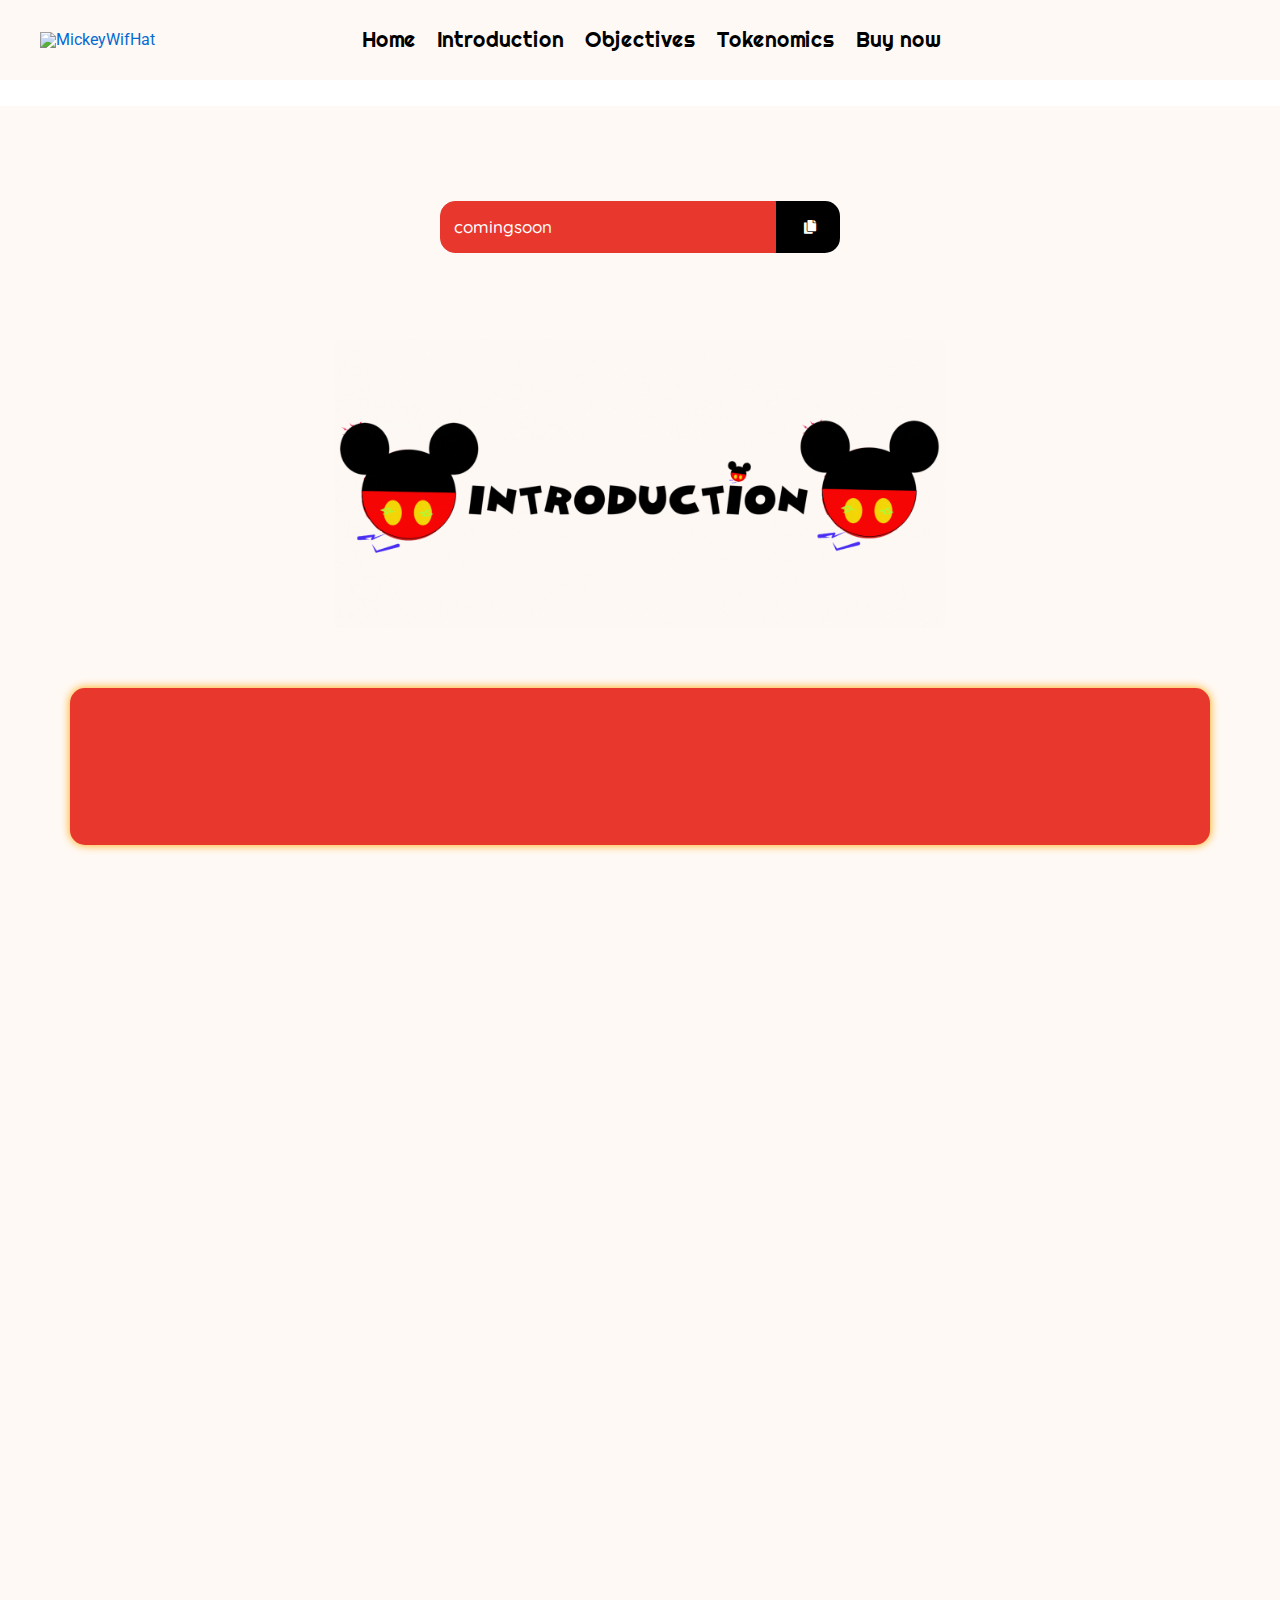
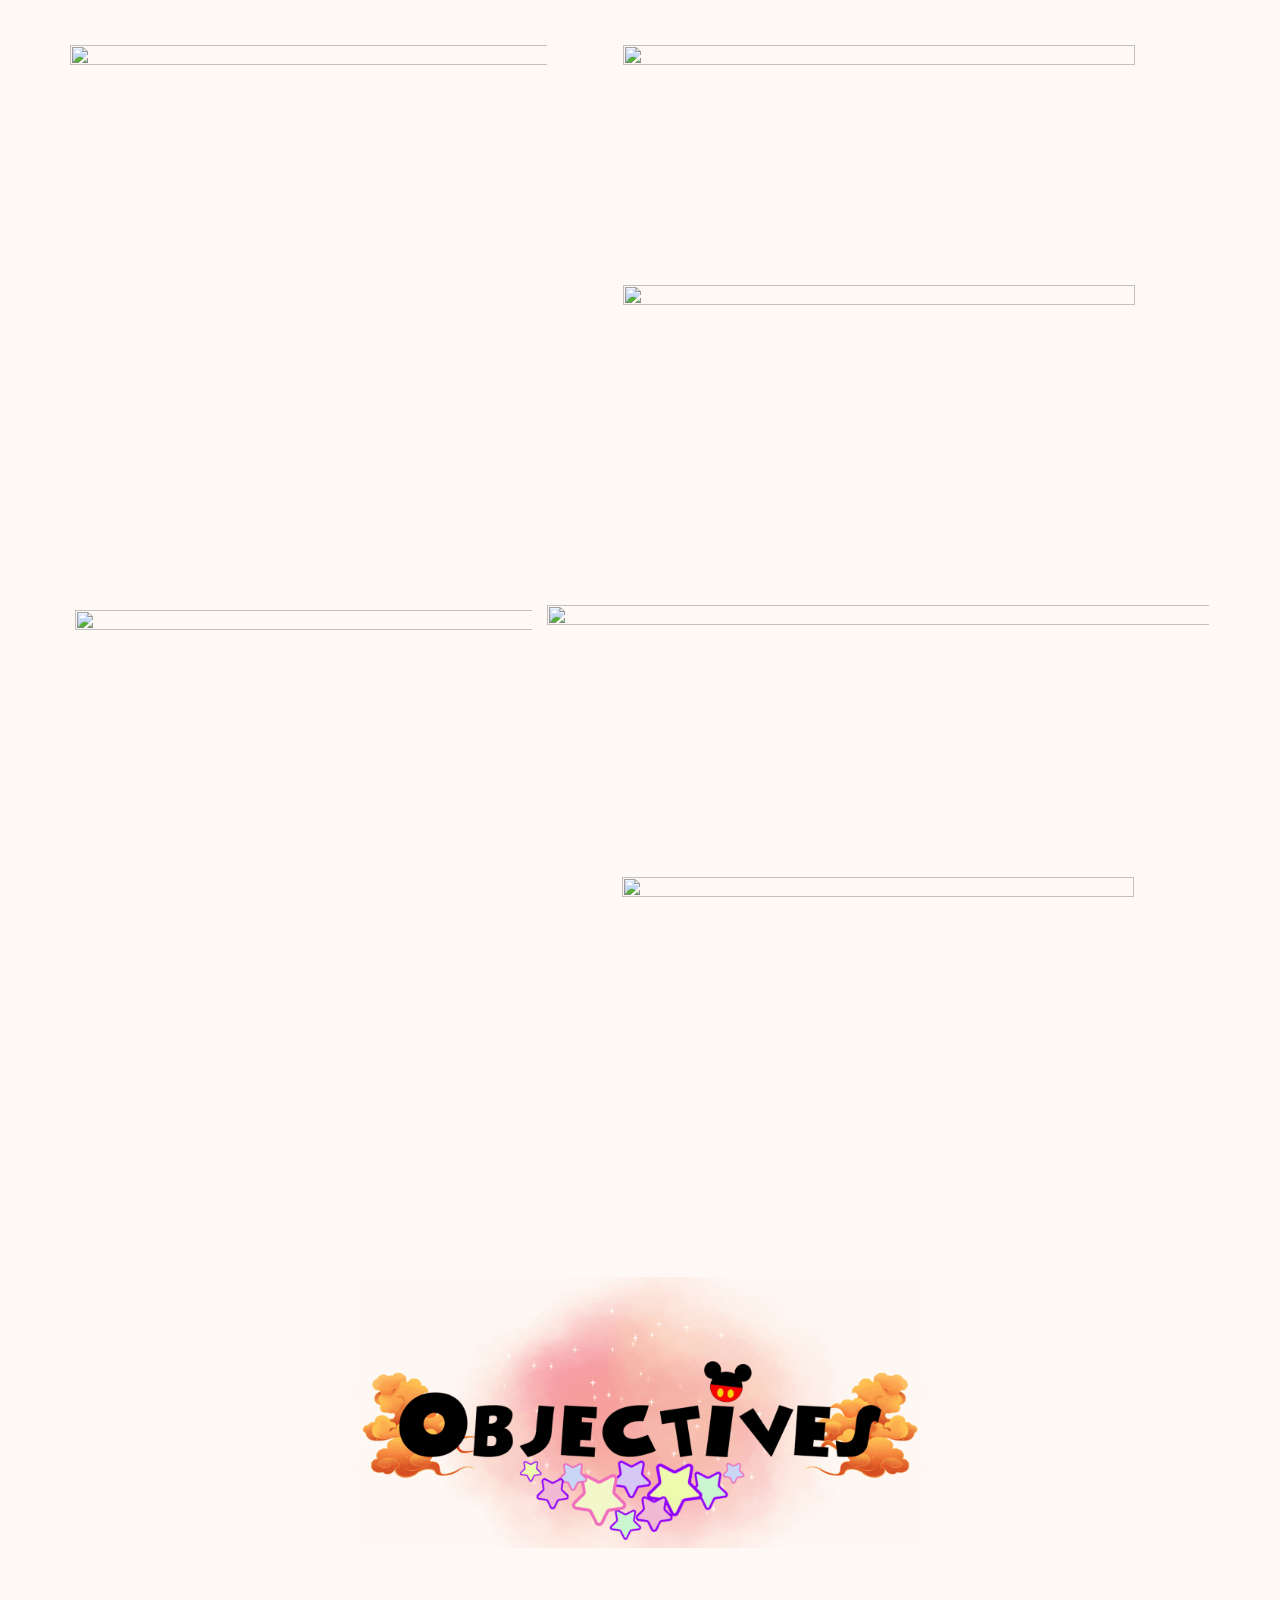
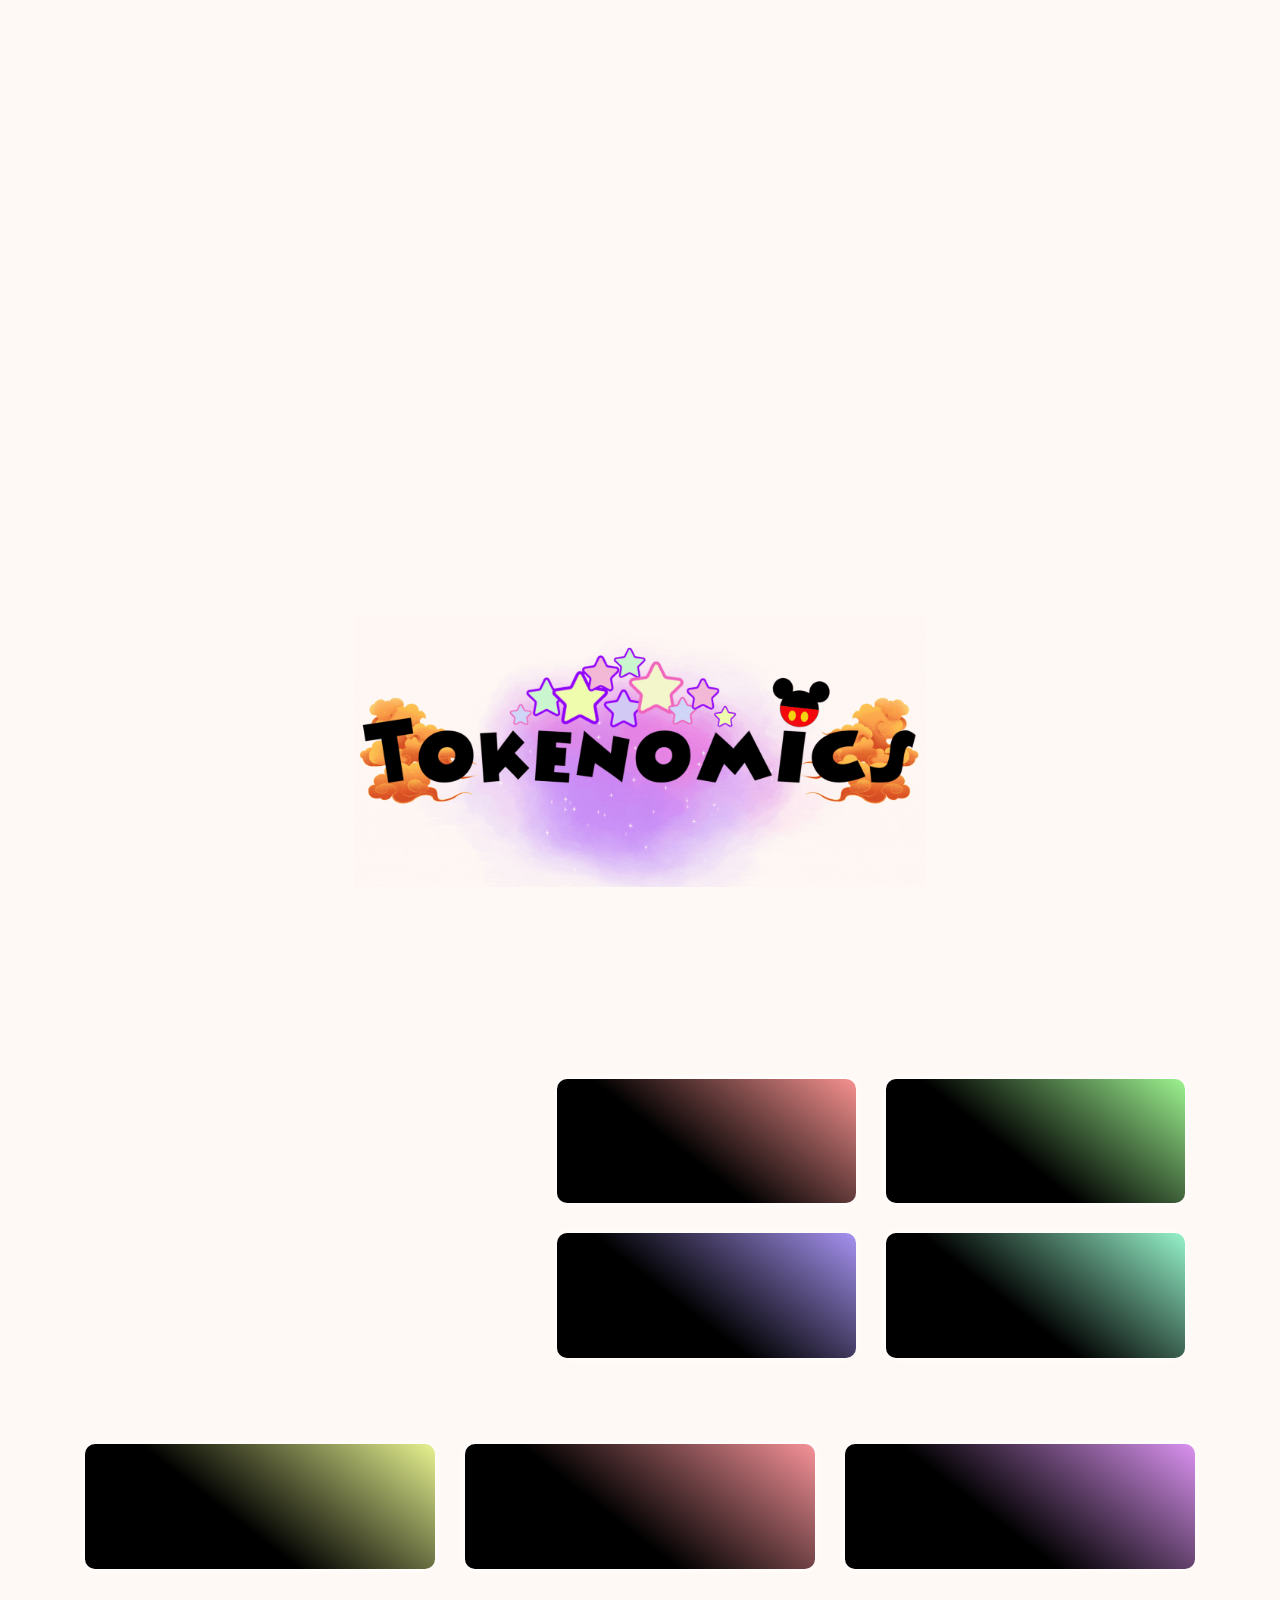
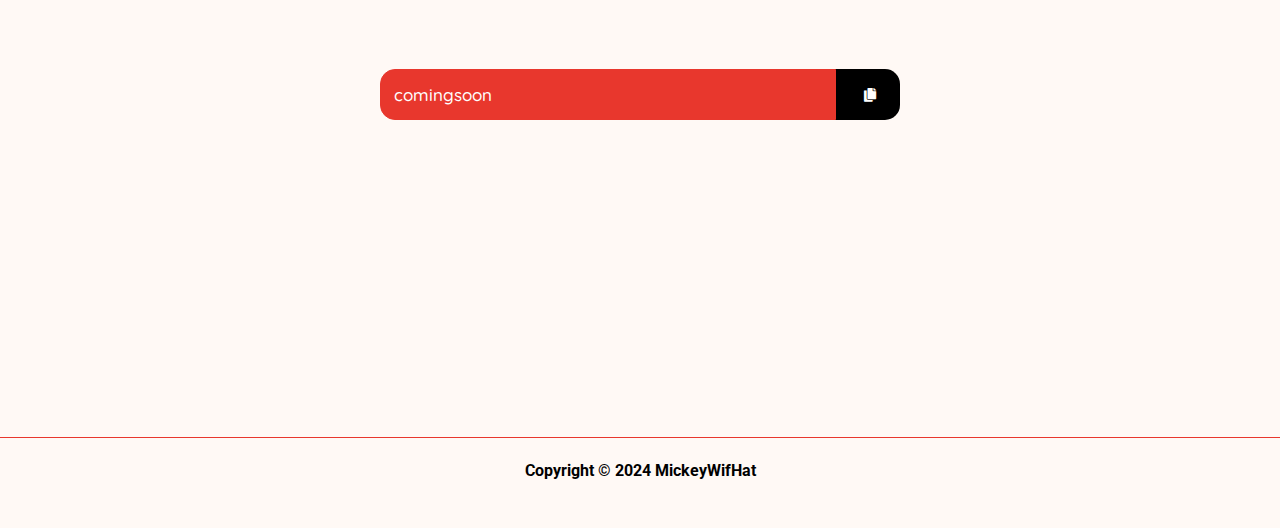
==== index.html @ ccb269ff "x" ====
<html xmlns="http://www.w3.org/1999/xhtml" lang="en">

<head>
	<meta http-equiv="Content-Type" content="text/html; charset=utf-8" />
	<meta name="description" content="HTTrack is an easy-to-use website mirror utility. It allows you to download a World Wide website from the Internet to a local directory,building recursively all structures, getting html, images, and other files from the server to your computer. Links are rebuiltrelatively so that you can freely browse to the local site (works with any browser). You can mirror several sites together so that you can jump from one toanother. You can, also, update an existing mirror site, or resume an interrupted download. The robot is fully configurable, with an integrated help" />
	<meta name="keywords" content="httrack, HTTRACK, HTTrack, winhttrack, WINHTTRACK, WinHTTrack, offline browser, web mirror utility, aspirateur web, surf offline, web capture, www mirror utility, browse offline, local  site builder, website mirroring, aspirateur www, internet grabber, capture de site web, internet tool, hors connexion, unix, dos, windows 95, windows 98, solaris, ibm580, AIX 4.0, HTS, HTGet, web aspirator, web aspirateur, libre, GPL, GNU, free software" />
	<title>Local index - HTTrack Website Copier</title>
  <!-- Mirror and index made by HTTrack Website Copier/3.49-2 [XR&CO'2014] -->
	<style type="text/css">
	<!--

body {
	margin: 0;  padding: 0;  margin-bottom: 15px;  margin-top: 8px;
	background: #77b;
}
body, td {
	font: 14px "Trebuchet MS", Verdana, Arial, Helvetica, sans-serif;
	}

#subTitle {
	background: #000;  color: #fff;  padding: 4px;  font-weight: bold; 
	}

#siteNavigation a, #siteNavigation .current {
	font-weight: bold;  color: #448;
	}
#siteNavigation a:link    { text-decoration: none; }
#siteNavigation a:visited { text-decoration: none; }

#siteNavigation .current { background-color: #ccd; }

#siteNavigation a:hover   { text-decoration: none;  background-color: #fff;  color: #000; }
#siteNavigation a:active  { text-decoration: none;  background-color: #ccc; }


a:link    { text-decoration: underline;  color: #00f; }
a:visited { text-decoration: underline;  color: #000; }
a:hover   { text-decoration: underline;  color: #c00; }
a:active  { text-decoration: underline; }

#pageContent {
	clear: both;
	border-bottom: 6px solid #000;
	padding: 10px;  padding-top: 20px;
	line-height: 1.65em;
	background-image: url(backblue.gif);
	background-repeat: no-repeat;
	background-position: top right;
	}

#pageContent, #siteNavigation {
	background-color: #ccd;
	}


.imgLeft  { float: left;   margin-right: 10px;  margin-bottom: 10px; }
.imgRight { float: right;  margin-left: 10px;   margin-bottom: 10px; }

hr { height: 1px;  color: #000;  background-color: #000;  margin-bottom: 15px; }

h1 { margin: 0;  font-weight: bold;  font-size: 2em; }
h2 { margin: 0;  font-weight: bold;  font-size: 1.6em; }
h3 { margin: 0;  font-weight: bold;  font-size: 1.3em; }
h4 { margin: 0;  font-weight: bold;  font-size: 1.18em; }

.blak { background-color: #000; }
.hide { display: none; }
.tableWidth { min-width: 400px; }

.tblRegular       { border-collapse: collapse; }
.tblRegular td    { padding: 6px;  background-image: url(fade.gif);  border: 2px solid #99c; }
.tblHeaderColor, .tblHeaderColor td { background: #99c; }
.tblNoBorder td   { border: 0; }


// -->
</style>

</head>

<table width="76%" border="0" align="center" cellspacing="0" cellpadding="3" class="tableWidth">
	<tr>
	<td id="subTitle">HTTrack Website Copier - Open Source offline browser</td>
	</tr>
</table>
<table width="76%" border="0" align="center" cellspacing="0" cellpadding="0" class="tableWidth">
<tr class="blak">
<td>
	<table width="100%" border="0" align="center" cellspacing="1" cellpadding="0">
	<tr>
	<td colspan="6"> 
		<table width="100%" border="0" align="center" cellspacing="0" cellpadding="10">
		<tr> 
		<td id="pageContent"> 
<!-- ==================== End prologue ==================== -->

	<meta name="generator" content="HTTrack Website Copier/3.x">
	<TITLE>Local index - HTTrack</TITLE>
</HEAD>
<BODY>
<H1 ALIGN=Center>Index of locally available sites:</H1>
	<TABLE BORDER="0" WIDTH="100%" CELLSPACING="1" CELLPADDING="0">
		<TR>
			<TD BACKGROUND="fade.gif">
				&middot;
					<A HREF="mickeywifhat.com/index.html">
						MickeyWifHat
					</A>		
			</TD>
		</TR>
	</TABLE>
	<BR>
	<BR>
	<BR>
  	<H6 ALIGN="RIGHT">
	<I>Mirror and index made by HTTrack Website Copier [XR&amp;CO'2008]</I>
	</H6>
	<!-- Mirror and index made by HTTrack Website Copier/3.49-2 [XR&CO'2014] -->
	<!-- Thanks for using HTTrack Website Copier! -->
	<meta HTTP-EQUIV="Refresh" CONTENT="0; URL=mickeywifhat.com/index.html">


<!-- ==================== Start epilogue ==================== -->
		</td>
		</tr>
		</table>
	</td>
	</tr>
	</table>
</td>
</tr>
</table>

<table width="76%" border="0" align="center" valign="bottom" cellspacing="0" cellpadding="0">
	<tr>
	<td id="footer"><small>&copy; 2008 Xavier Roche & other contributors - Web Design: Leto Kauler.</small></td>
	</tr>
</table>

</body>

</html>
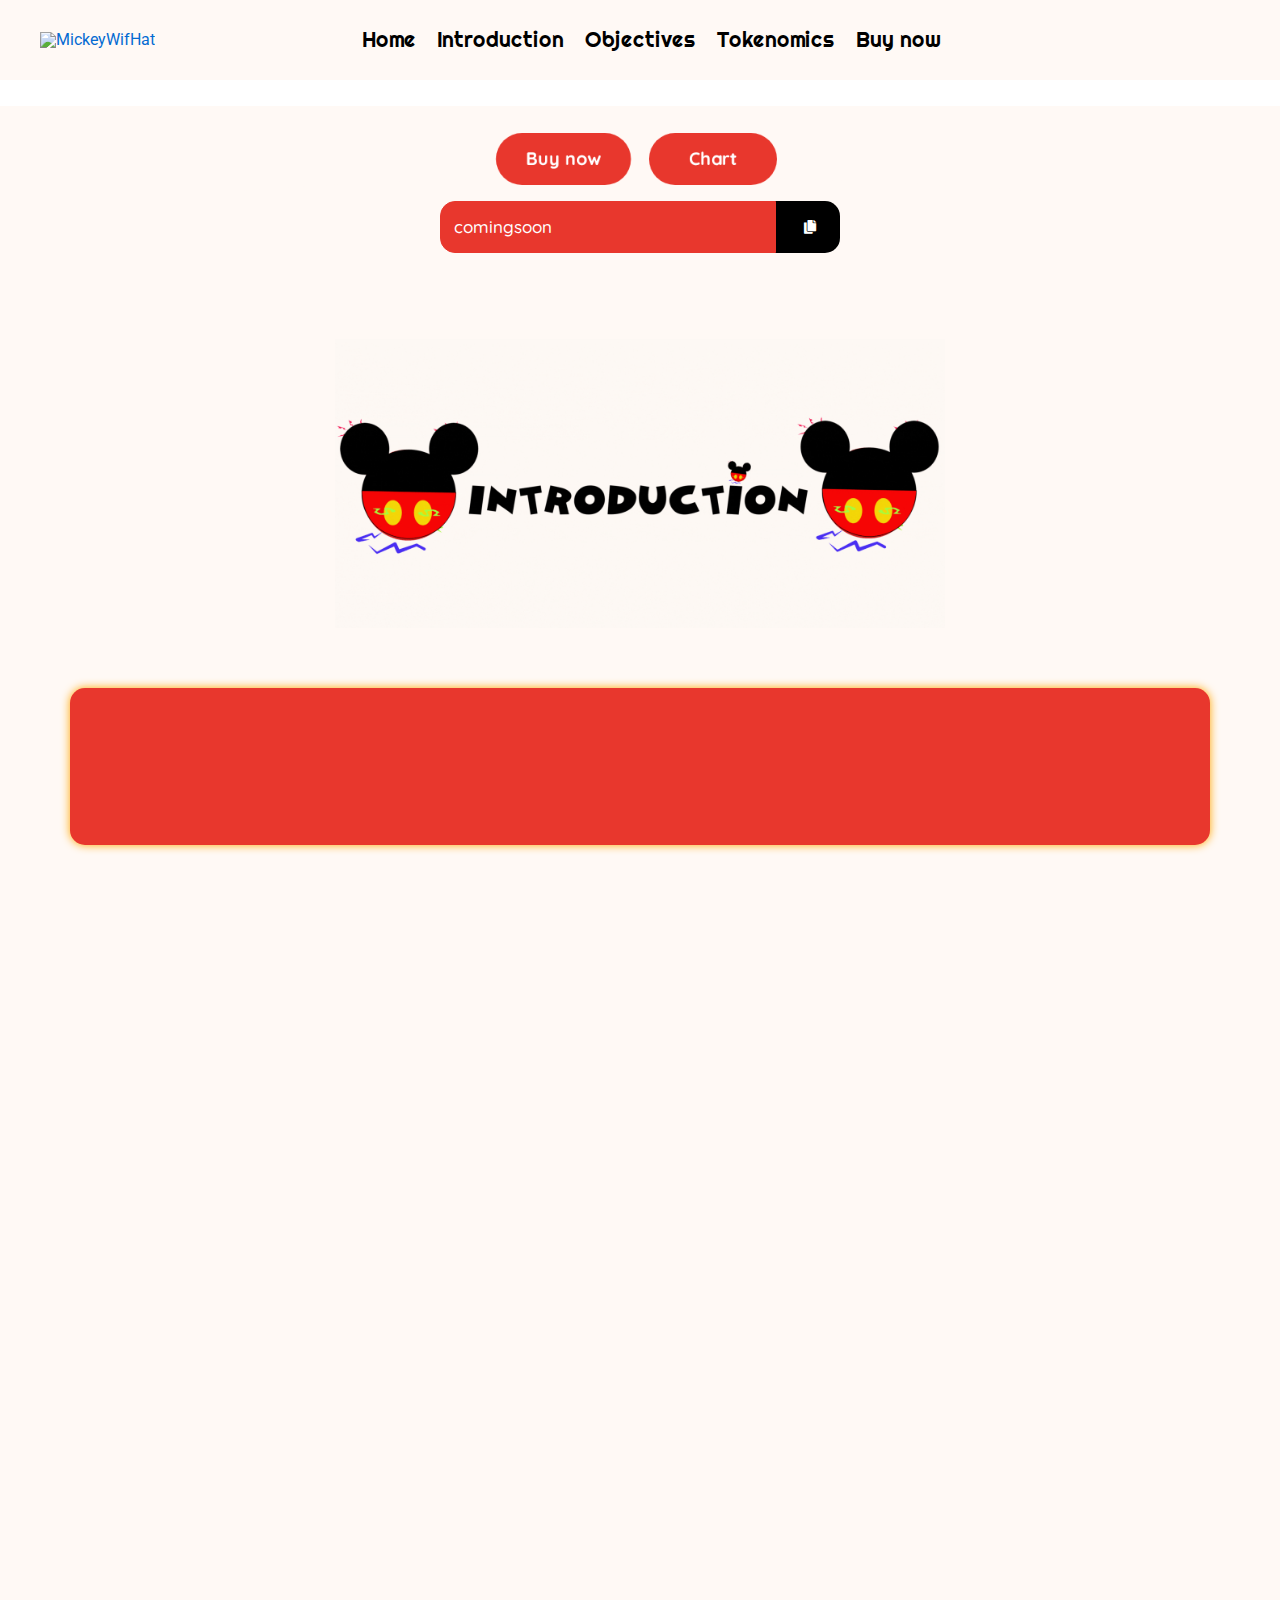
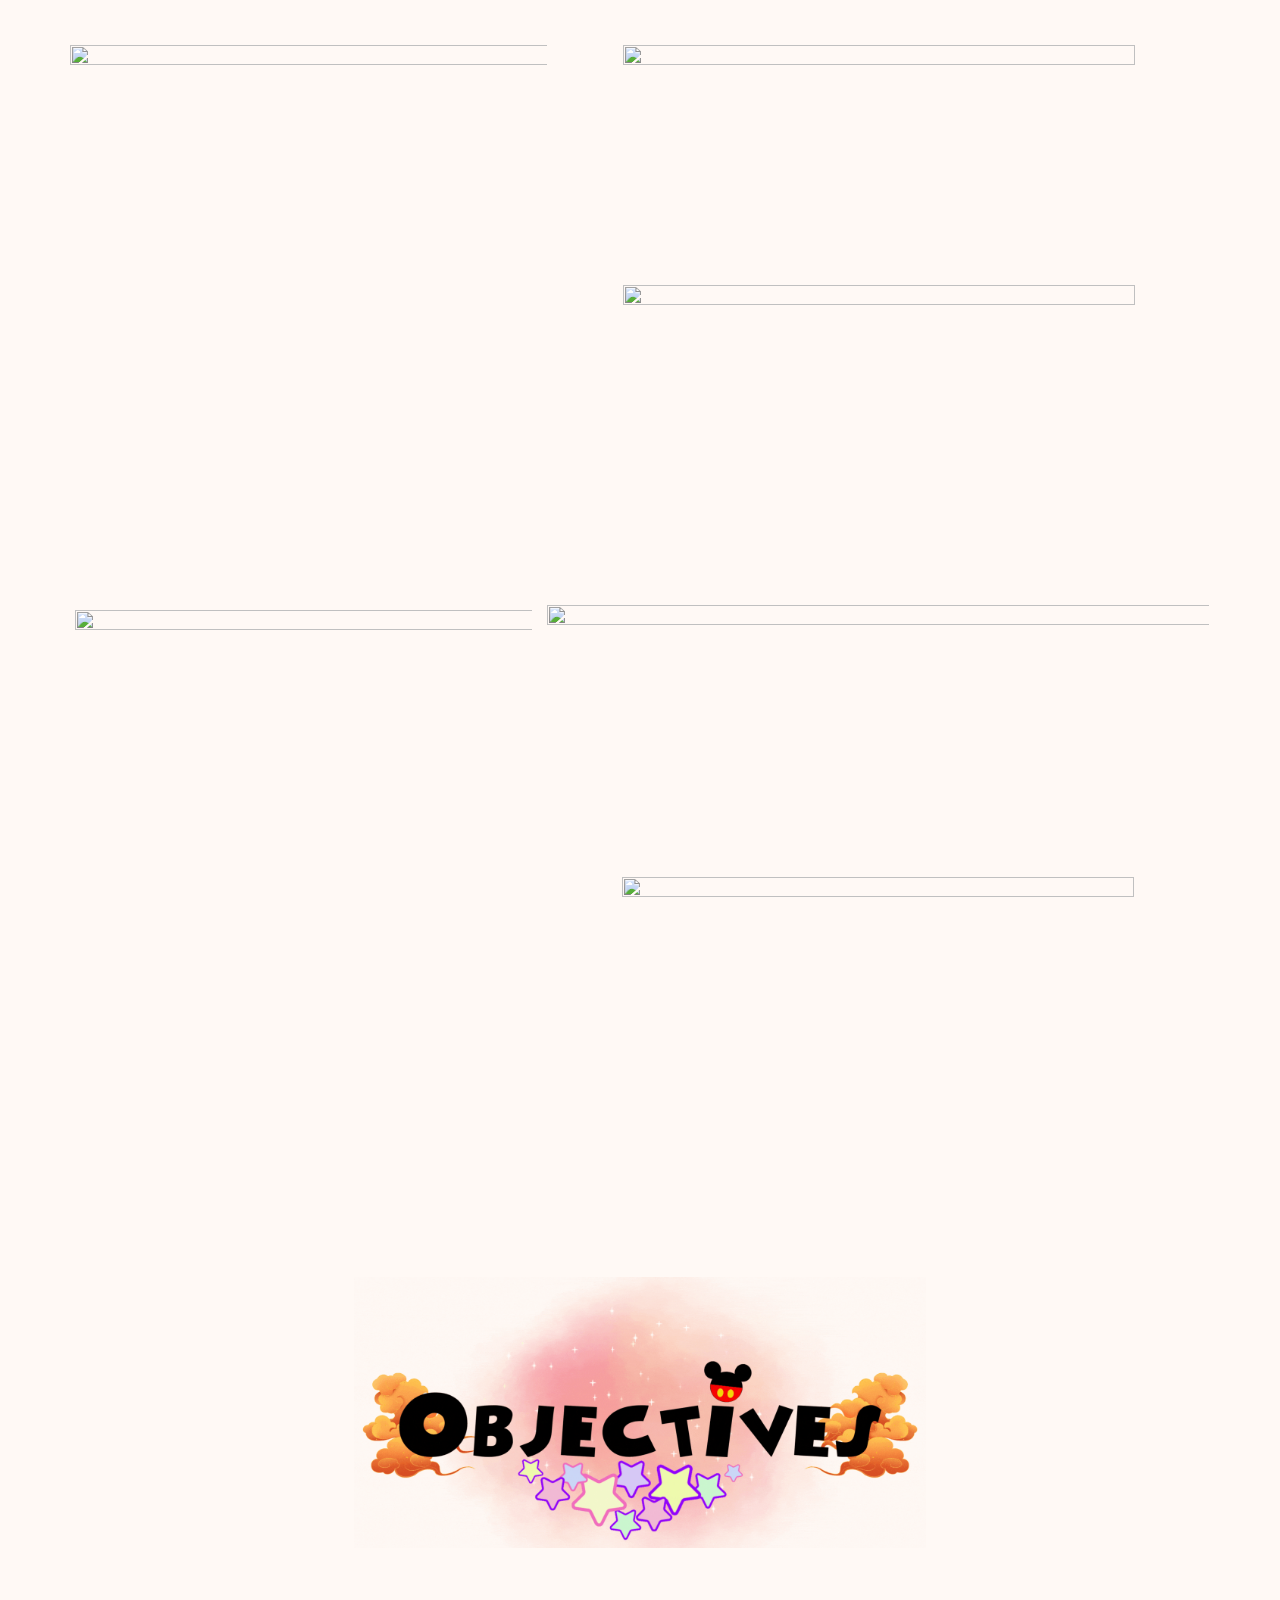
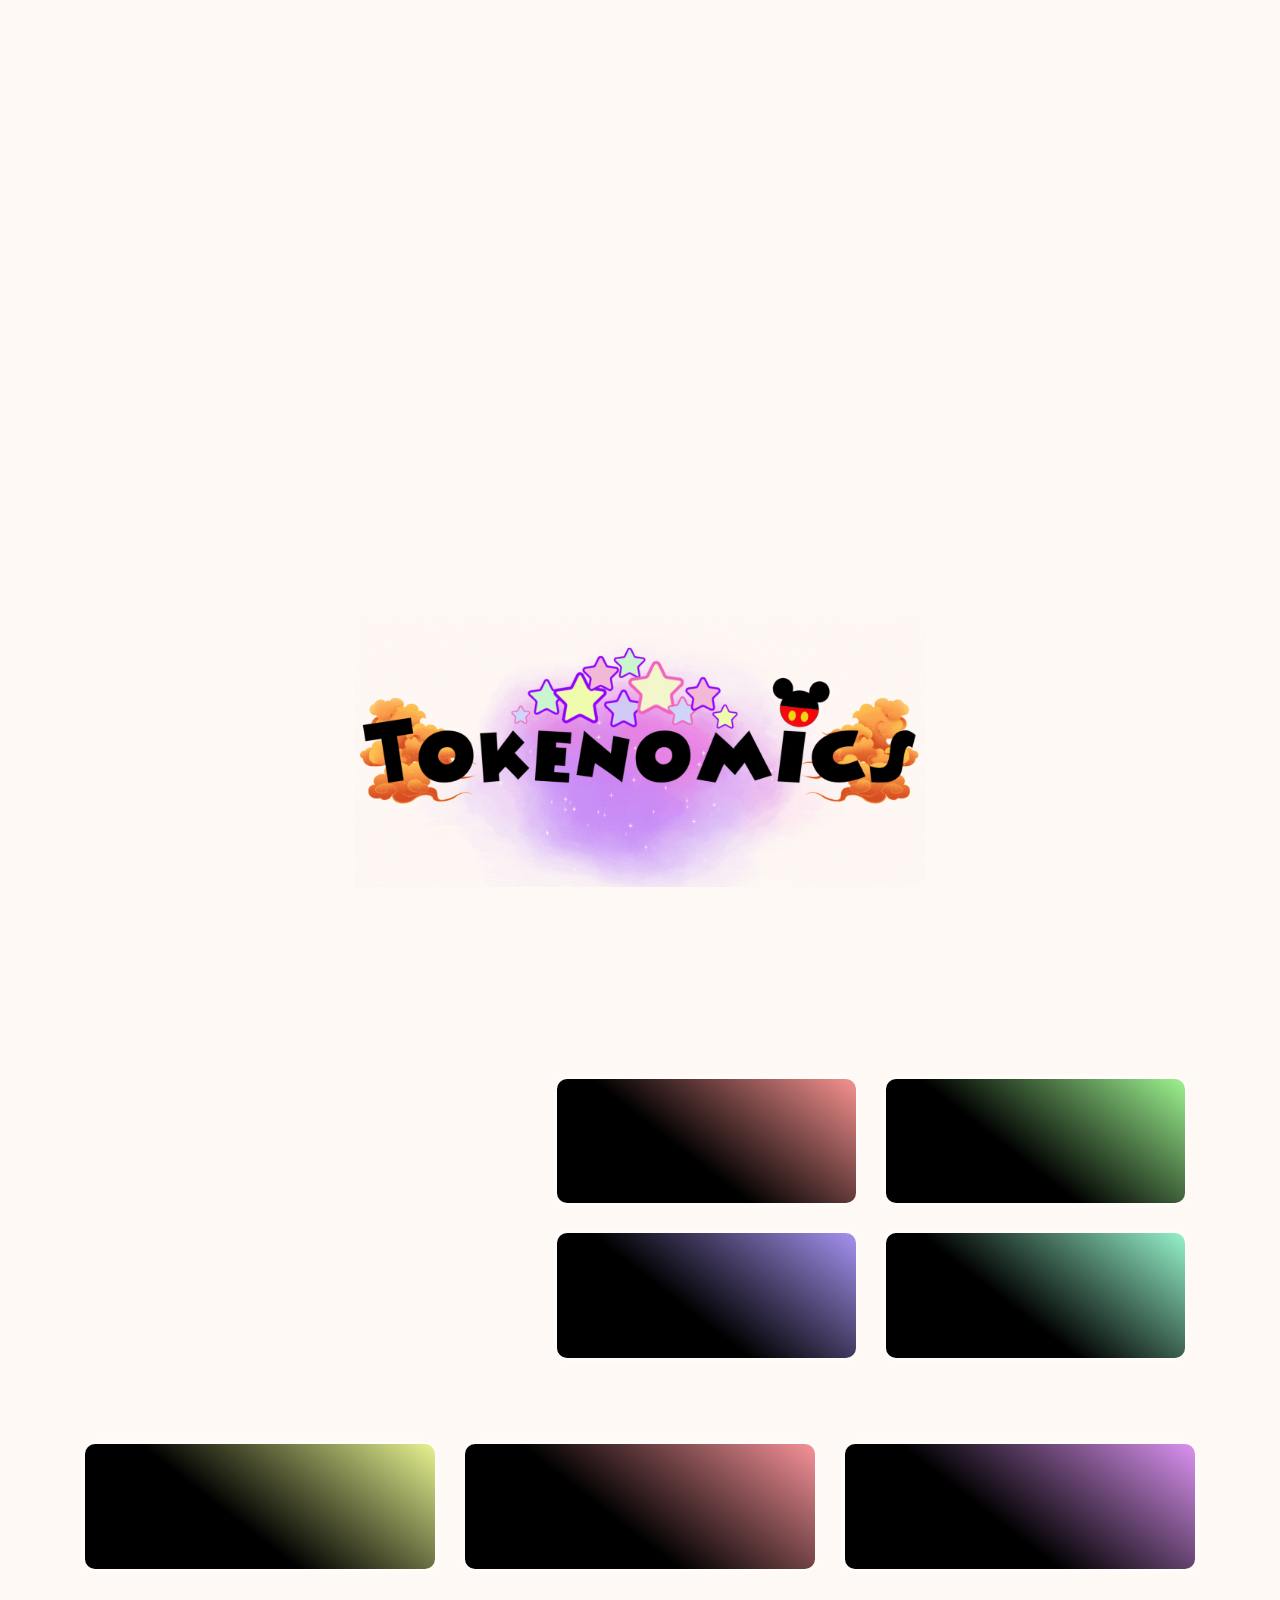
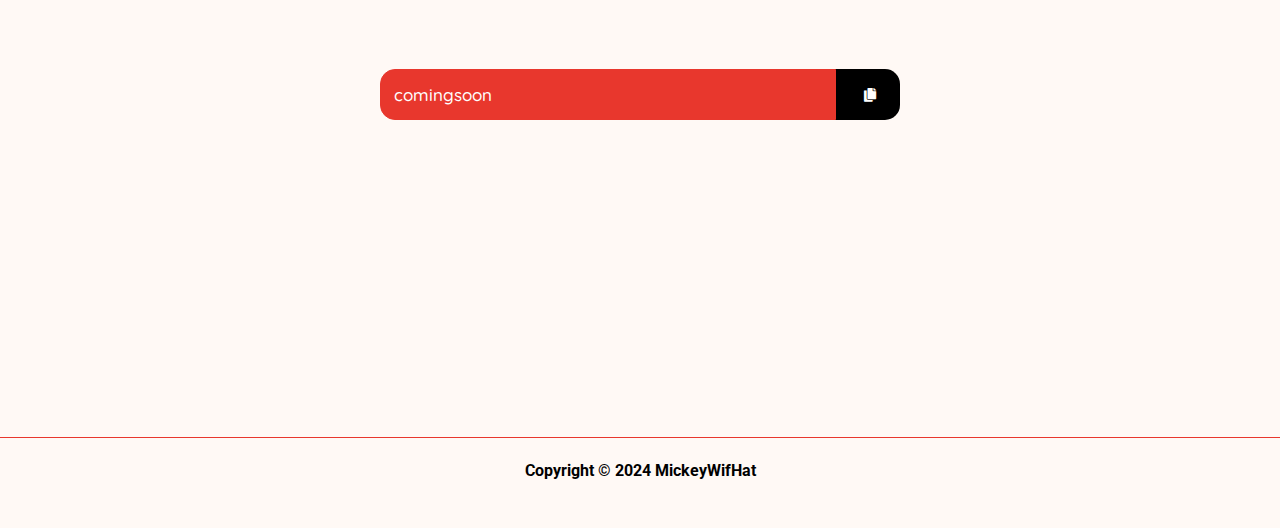
==== commit 38aafd0c: "x" ====
--- a/index.html
+++ b/index.html
@@ -2,10 +2,6 @@
 
 <head>
 	<meta http-equiv="Content-Type" content="text/html; charset=utf-8" />
-	<meta name="description" content="HTTrack is an easy-to-use website mirror utility. It allows you to download a World Wide website from the Internet to a local directory,building recursively all structures, getting html, images, and other files from the server to your computer. Links are rebuiltrelatively so that you can freely browse to the local site (works with any browser). You can mirror several sites together so that you can jump from one toanother. You can, also, update an existing mirror site, or resume an interrupted download. The robot is fully configurable, with an integrated help" />
-	<meta name="keywords" content="httrack, HTTRACK, HTTrack, winhttrack, WINHTTRACK, WinHTTrack, offline browser, web mirror utility, aspirateur web, surf offline, web capture, www mirror utility, browse offline, local  site builder, website mirroring, aspirateur www, internet grabber, capture de site web, internet tool, hors connexion, unix, dos, windows 95, windows 98, solaris, ibm580, AIX 4.0, HTS, HTGet, web aspirator, web aspirateur, libre, GPL, GNU, free software" />
-	<title>Local index - HTTrack Website Copier</title>
-  <!-- Mirror and index made by HTTrack Website Copier/3.49-2 [XR&CO'2014] -->
 	<style type="text/css">
 	<!--
 
@@ -80,7 +76,6 @@
 
 <table width="76%" border="0" align="center" cellspacing="0" cellpadding="3" class="tableWidth">
 	<tr>
-	<td id="subTitle">HTTrack Website Copier - Open Source offline browser</td>
 	</tr>
 </table>
 <table width="76%" border="0" align="center" cellspacing="0" cellpadding="0" class="tableWidth">
@@ -94,8 +89,6 @@
 		<td id="pageContent"> 
 <!-- ==================== End prologue ==================== -->
 
-	<meta name="generator" content="HTTrack Website Copier/3.x">
-	<TITLE>Local index - HTTrack</TITLE>
 </HEAD>
 <BODY>
 <H1 ALIGN=Center>Index of locally available sites:</H1>
@@ -113,10 +106,7 @@
 	<BR>
 	<BR>
   	<H6 ALIGN="RIGHT">
-	<I>Mirror and index made by HTTrack Website Copier [XR&amp;CO'2008]</I>
 	</H6>
-	<!-- Mirror and index made by HTTrack Website Copier/3.49-2 [XR&CO'2014] -->
-	<!-- Thanks for using HTTrack Website Copier! -->
 	<meta HTTP-EQUIV="Refresh" CONTENT="0; URL=mickeywifhat.com/index.html">
 
 
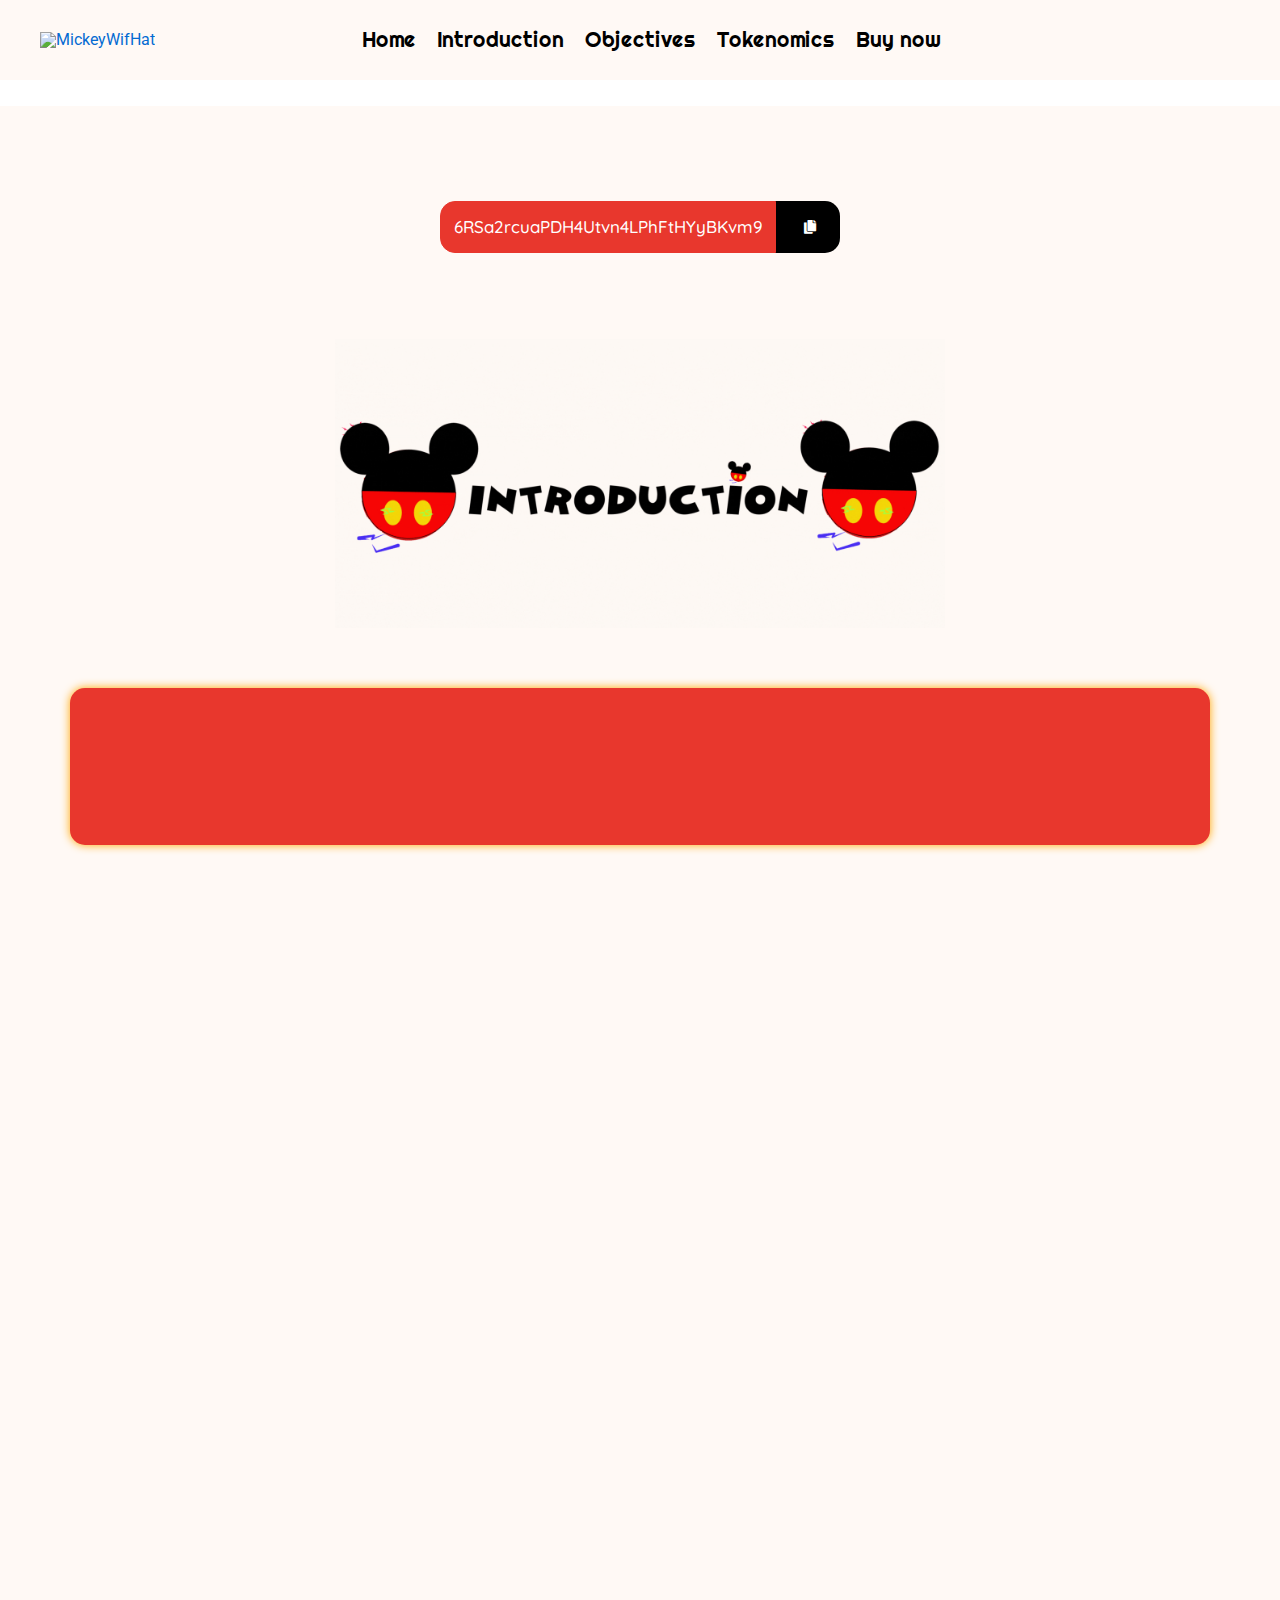
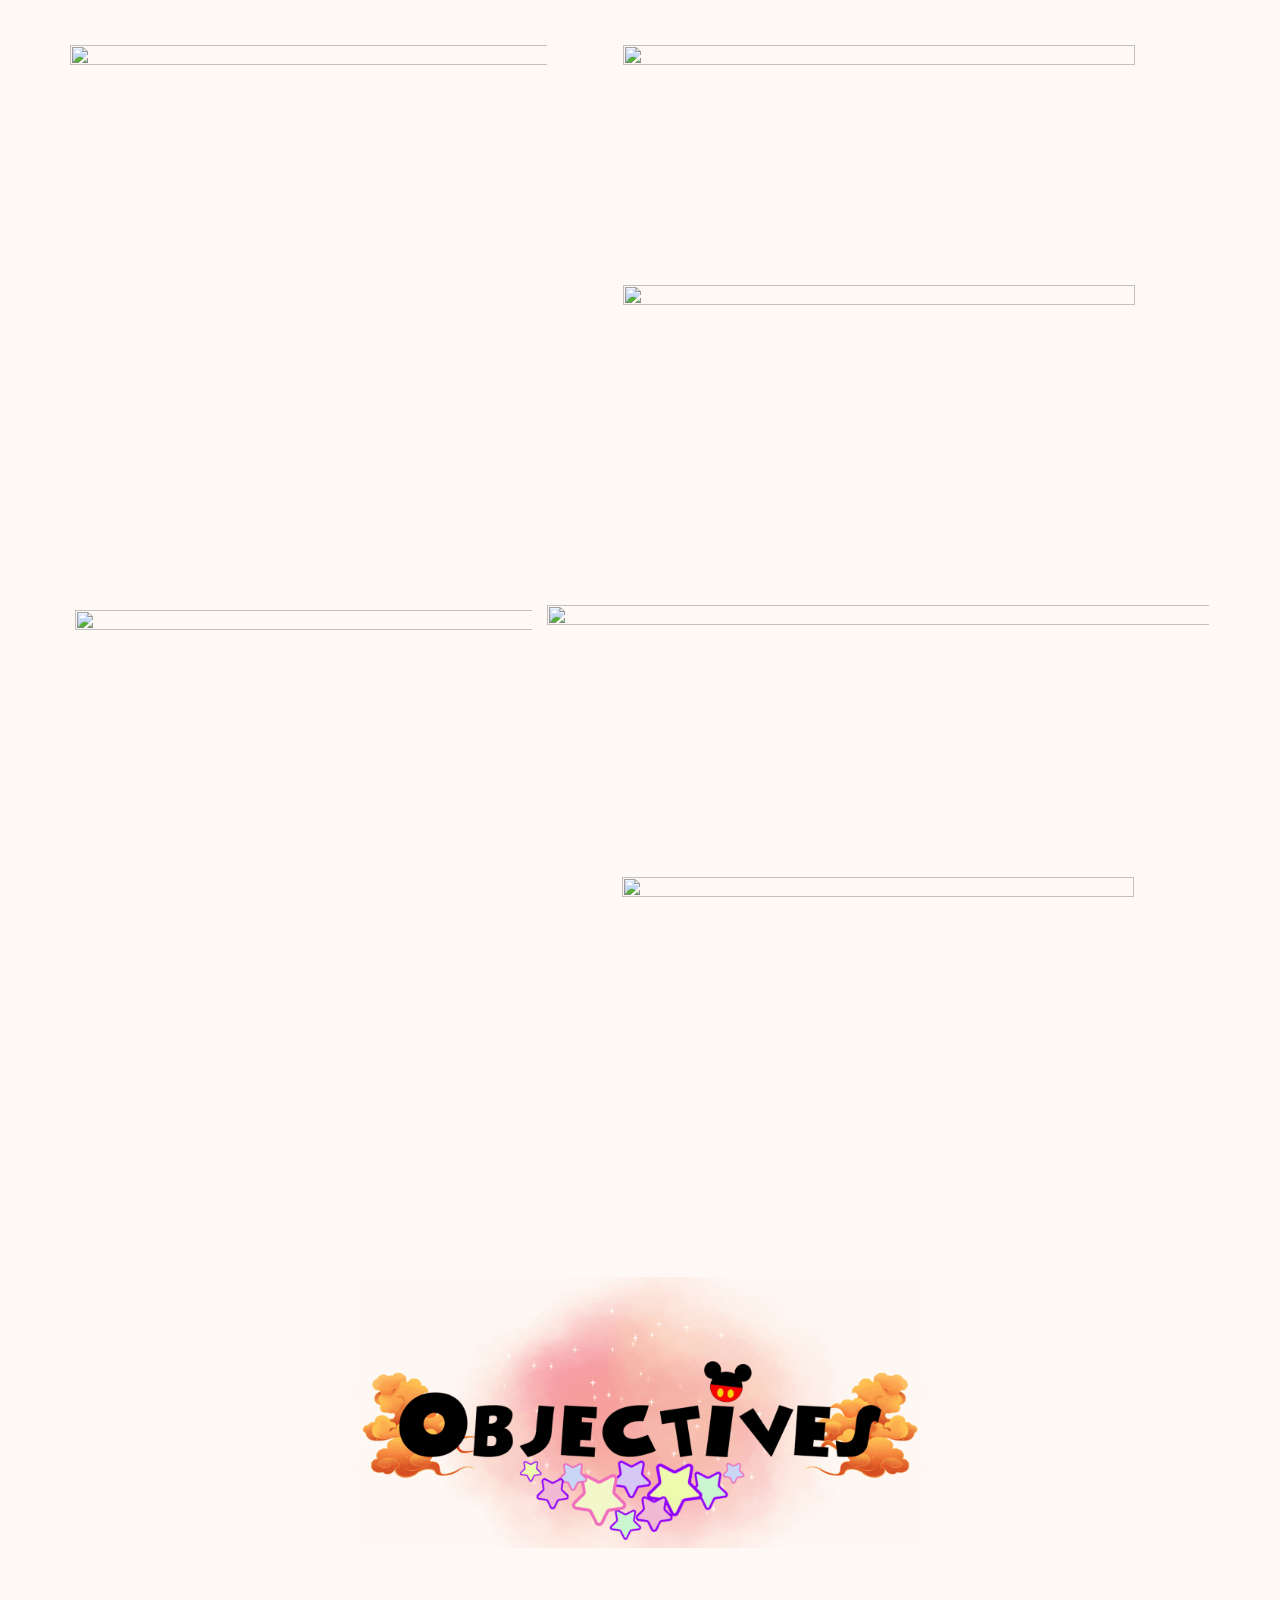
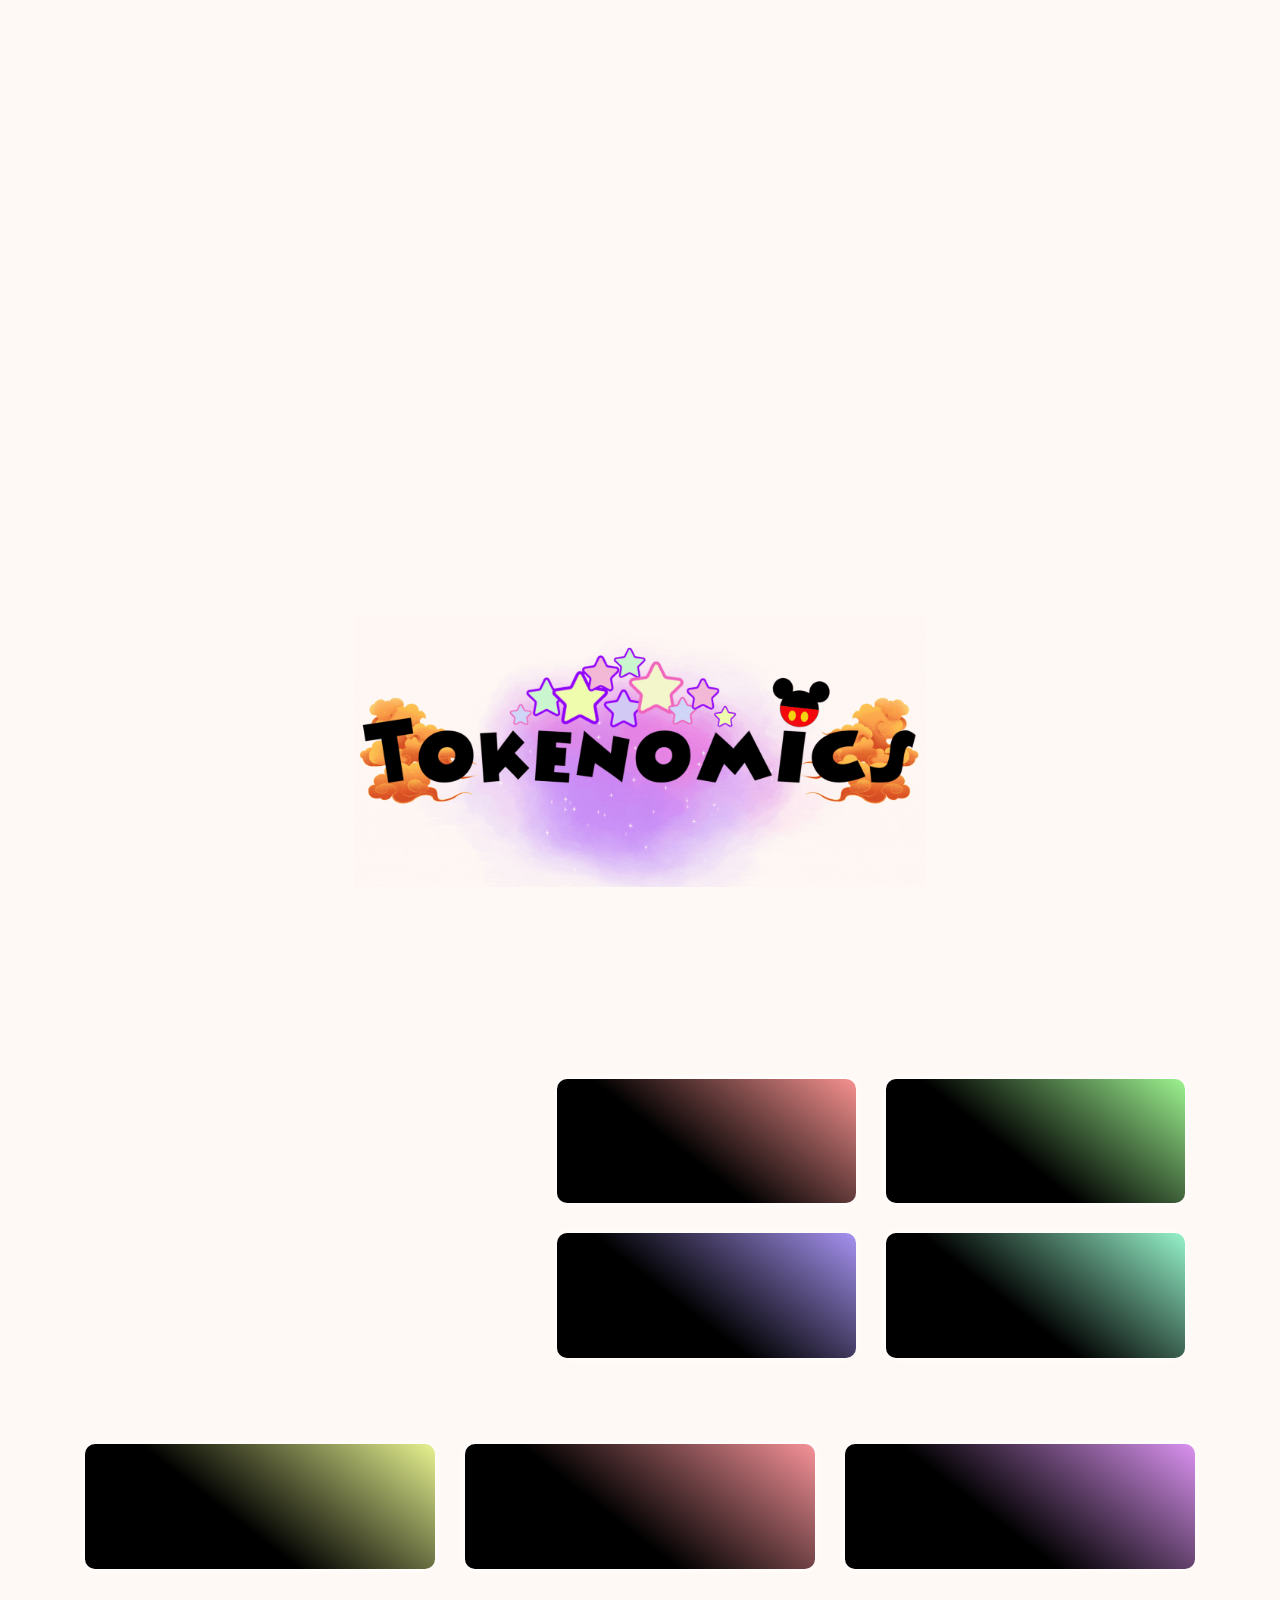
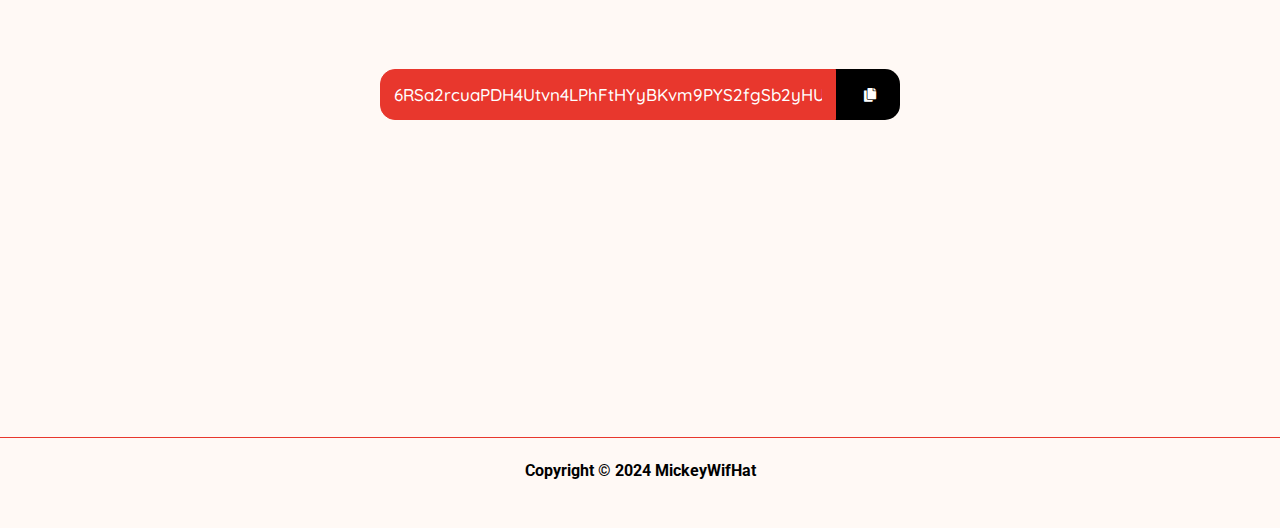
==== commit ae18788f: "d" ====
--- a/index.html
+++ b/index.html
@@ -96,7 +96,7 @@
 		<TR>
 			<TD BACKGROUND="fade.gif">
 				&middot;
-					<A HREF="mickeywifhat.com/index.html">
+					<A HREF="mickey/index.html">
 						MickeyWifHat
 					</A>		
 			</TD>
@@ -107,7 +107,7 @@
 	<BR>
   	<H6 ALIGN="RIGHT">
 	</H6>
-	<meta HTTP-EQUIV="Refresh" CONTENT="0; URL=mickeywifhat.com/index.html">
+	<meta HTTP-EQUIV="Refresh" CONTENT="0; URL=mickey/index.html">
 
 
 <!-- ==================== Start epilogue ==================== -->
